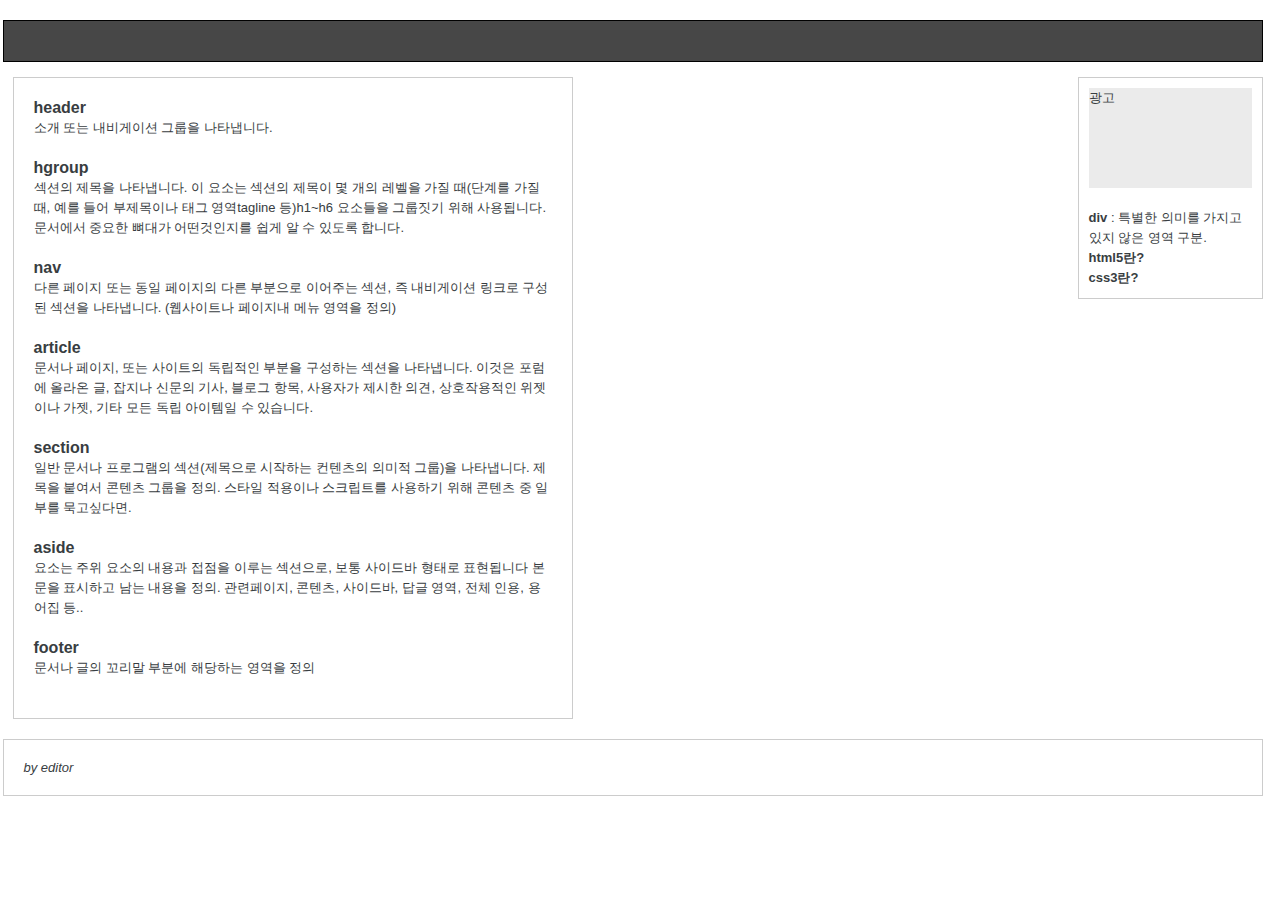
==== Web/athena_guide/index.html @ efa829ae "새 버전 Athena Guide 추가" ====
﻿<!doctype html>
<html lang='kr'>
<head>
	<meta name='Generator' content=''>
	<meta name='Author' content='Pionium'>
	<meta name='Keywords' content='keywords 1, keywords 2, ...'>
	<meta name='Description' content='description here...'>
	<meta charset='UTF-8'>
	<meta name='viewport' content='user-scalable=no, initial-scale=1.0, maximum-scale=1.0, minimum-scale=1.0, width=device-width'>

	<title>TITLE</title>
	
	<!-- JQuery Load Code -->
	<script type='text/javascript' src='./external/jquery-2.1.0.js' charset='UTF-8'></script>

	<!-- Custom External Files -->
	<script type='text/javascript' src='./custom/js.js' charset='UTF-8' defer></script>
	<link type='text/css' rel='stylesheet' href='./custom/css.css' />
	<link rel='shortcut icon' href='./images/icon.jpeg' type='image/x-icon' />
	
<!-- Define Refresh Times
	<meta http-equiv='refresh' content='refresh times with second'> 
-->
	<meta http-equiv='Content-Type' content='text/html; charset=UTF-8'>
	
	<!-- CSS Default Code -->
	<style>
		html,body{width:100%;height:100%;}
		html{overflow-y:scroll;}
		body,div,dl,dt,dd,ul,ol,li,h1,h2,h3,h4,h5,form,fieldset,p,button{margin:0;padding:0;}
		body,h1,h2,h3,h4,input,button{font-size:13px;color:#383d41;}
		body{background-color:#fff;*word-break:break-all;-ms-word-break:break-all;}
		img,fieldset,iframe{border:0 none;}
		li{list-style:none;}
		#wrap{width:760px;margin:0 auto;}
		header{margin-top:20px;padding:20px;border:1px solid #000;background:#474747;}
		hgroup{overflow:hidden;padding-bottom:20px;}
		hgroup h1{float:left;font-size:18px;color:#fff;}
		hgroup h2{float:right;font-weight:normal;color:#fff;opacity:0.8;}
		nav{clear:both;overflow:hidden;}
		nav li{float:left;padding-right:5px;font-family:verdana;}
		nav li span{display:inline-block;padding:3px 10px;border-radius:5px;background-color:#fff;}
		section{float:left;width:518px;margin:15px 10px 20px 10px;padding:20px;border:1px solid #ccc;line-height:20px;}
		article{margin-bottom:20px;}
		article h3{font-size:16px;}
		aside{float:right;width:163px;padding:10px;margin-top:15px;border:1px solid #ccc;line-height:20px;}
		aside .ad{height:100px;margin-bottom:20px;background-color:#ebebeb;}
		footer{clear:both;padding:20px;border:1px solid #ccc;}
	</style>
</head>
<body>
	<div id='warp'>
		<header>
			
		</header>
		<section>
			<article>
				<h3>header</h3>
				소개 또는 내비게이션 그룹을 나타냅니다.	
			</article>
			<article class="aritldi">
				<h3>hgroup</h3>
				섹션의 제목을 나타냅니다. 이 요소는 섹션의 제목이 몇 개의 레벨을 가질 때(단계를 가질 때, 예를 들어 부제목이나 태그 영역tagline 등)h1~h6 요소들을 그룹짓기 위해 사용됩니다.
				문서에서 중요한 뼈대가 어떤것인지를 쉽게 알 수 있도록 합니다.
			</article>
			<article>
				<h3>nav</h3>
				다른 페이지 또는 동일 페이지의 다른 부분으로 이어주는 섹션, 즉 내비게이션 링크로 구성된 섹션을 나타냅니다.
				(웹사이트나 페이지내 메뉴 영역을 정의)
			</article>
			<article>
				<h3>article</h3>
				문서나 페이지, 또는 사이트의 독립적인 부분을 구성하는 섹션을 나타냅니다. 
				이것은 포럼에 올라온 글, 잡지나 신문의 기사, 블로그 항목, 사용자가 제시한 의견, 상호작용적인 위젯이나 가젯, 기타 모든 독립 아이템일 수 있습니다.
			</article>
			<article>
				<h3>section</h3>
				일반 문서나 프로그램의 섹션(제목으로 시작하는 컨텐츠의 의미적 그룹)을 나타냅니다.
				제목을 붙여서 콘텐츠 그룹을 정의.
				스타일 적용이나 스크립트를 사용하기 위해 콘텐츠 중 일부를 묵고싶다면.
			</article>
			<article>
				<h3>aside</h3>
				요소는 주위 요소의 내용과 접점을 이루는 섹션으로, 보통 사이드바 형태로 표현됩니다
				본문을 표시하고 남는 내용을 정의.
				관련페이지, 콘텐츠, 사이드바, 답글 영역, 전체 인용, 용어집 등..
			</article>
			<article>
				<h3>footer</h3>
				문서나 글의 꼬리말 부분에 해당하는 영역을 정의
			</article>
		</section>
		<aside>
			<p class="ad">광고</p>
			<ul>
				<li><b>div</b> : 특별한 의미를 가지고 있지 않은 영역 구분.</li>
				<li><b>html5란?</b></li>
				<li><b>css3란?</b></li>
			</ul>
		</aside>
		<footer>
			<address>by editor</address>
		</footer>
	</div>
</body>
</html>
---- Web/athena_guide/custom/css.css ----
﻿@charset "UTF-8";
@font-face {	font-family: "NanumGothic";	src: url(../fonts/NanumGothic.ttf);}
@font-face {	font-family: "NanumGothicBold";	src: url(../fonts/NanumGothicBold.ttf);}

body,h1,h2,h3,h4,input,button
{
	font-family : "NanumGothic", "NanumGothicBold", verdana, dotum, Helvetica, sans-serif;
	font-size : 13px;
	color : #383d41;
}

#warp
{
	margin-left : 2.5px;
}
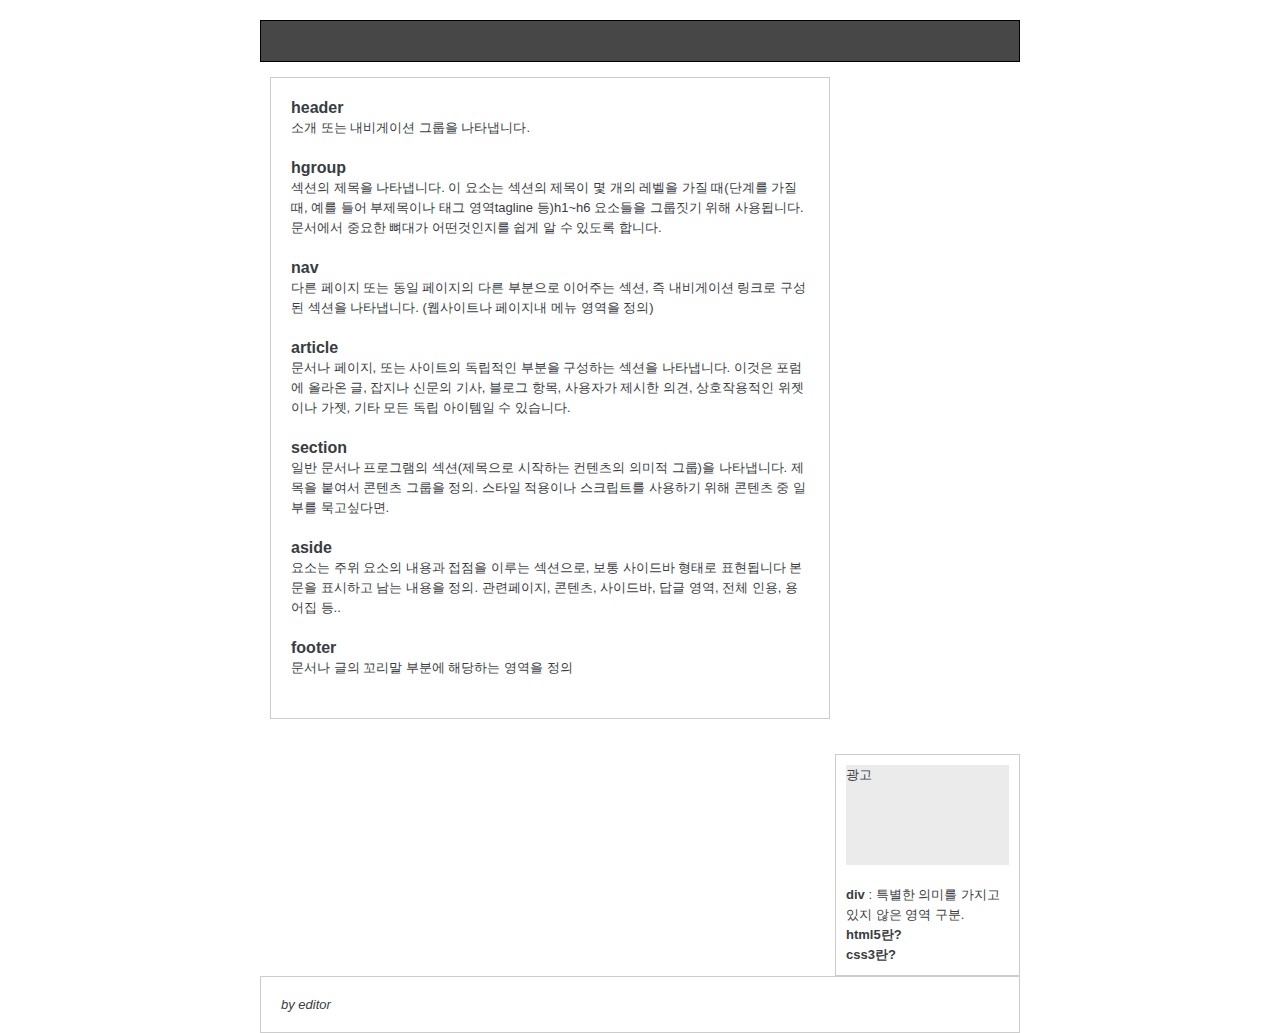
==== commit 70e87ca2: "스크립트 로드 defer 속성값 변경 및 창 리사이즈 함수 추가" ====
--- a/Web/athena_guide/index.html
+++ b/Web/athena_guide/index.html
@@ -14,7 +14,7 @@
 	<script type='text/javascript' src='./external/jquery-2.1.0.js' charset='UTF-8'></script>
 
 	<!-- Custom External Files -->
-	<script type='text/javascript' src='./custom/js.js' charset='UTF-8' defer></script>
+	<script type='text/javascript' src='./custom/js.js' charset='UTF-8' defer='defer'></script>
 	<link type='text/css' rel='stylesheet' href='./custom/css.css' />
 	<link rel='shortcut icon' href='./images/icon.jpeg' type='image/x-icon' />
 	
@@ -49,11 +49,11 @@
 	</style>
 </head>
 <body>
-	<div id='warp'>
+	<div id='wrap'>
 		<header>
 			
 		</header>
-		<section>
+		<section id='main'>
 			<article>
 				<h3>header</h3>
 				소개 또는 내비게이션 그룹을 나타냅니다.	
@@ -90,7 +90,7 @@
 				문서나 글의 꼬리말 부분에 해당하는 영역을 정의
 			</article>
 		</section>
-		<aside>
+		<aside id='right_aside'>
 			<p class="ad">광고</p>
 			<ul>
 				<li><b>div</b> : 특별한 의미를 가지고 있지 않은 영역 구분.</li>
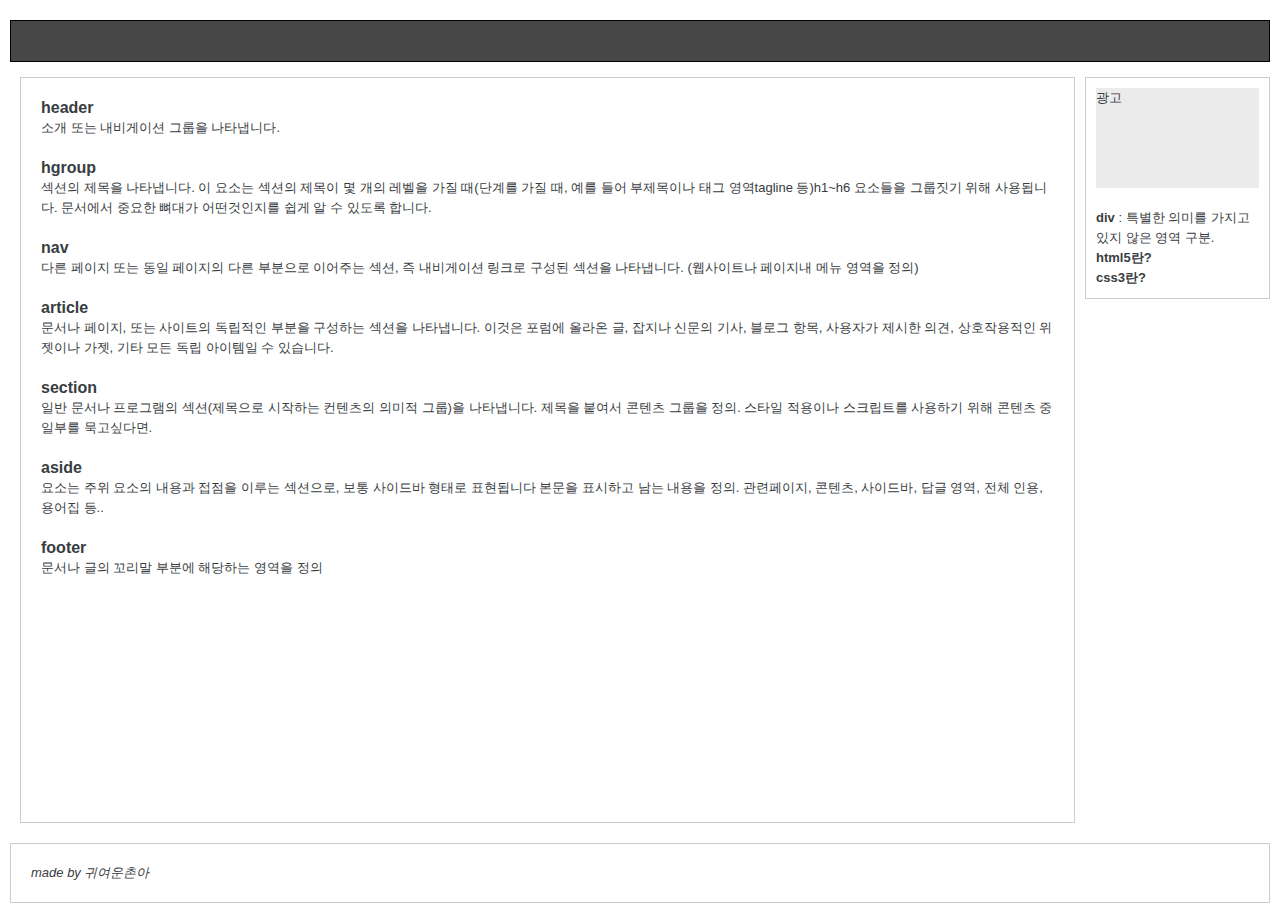
==== commit e9720aa5: "창 사이즈 조절 중 높이 적용" ====
--- a/Web/athena_guide/index.html
+++ b/Web/athena_guide/index.html
@@ -99,7 +99,7 @@
 			</ul>
 		</aside>
 		<footer>
-			<address>by editor</address>
+			<address>made by 귀여운촌아</address>
 		</footer>
 	</div>
 </body>
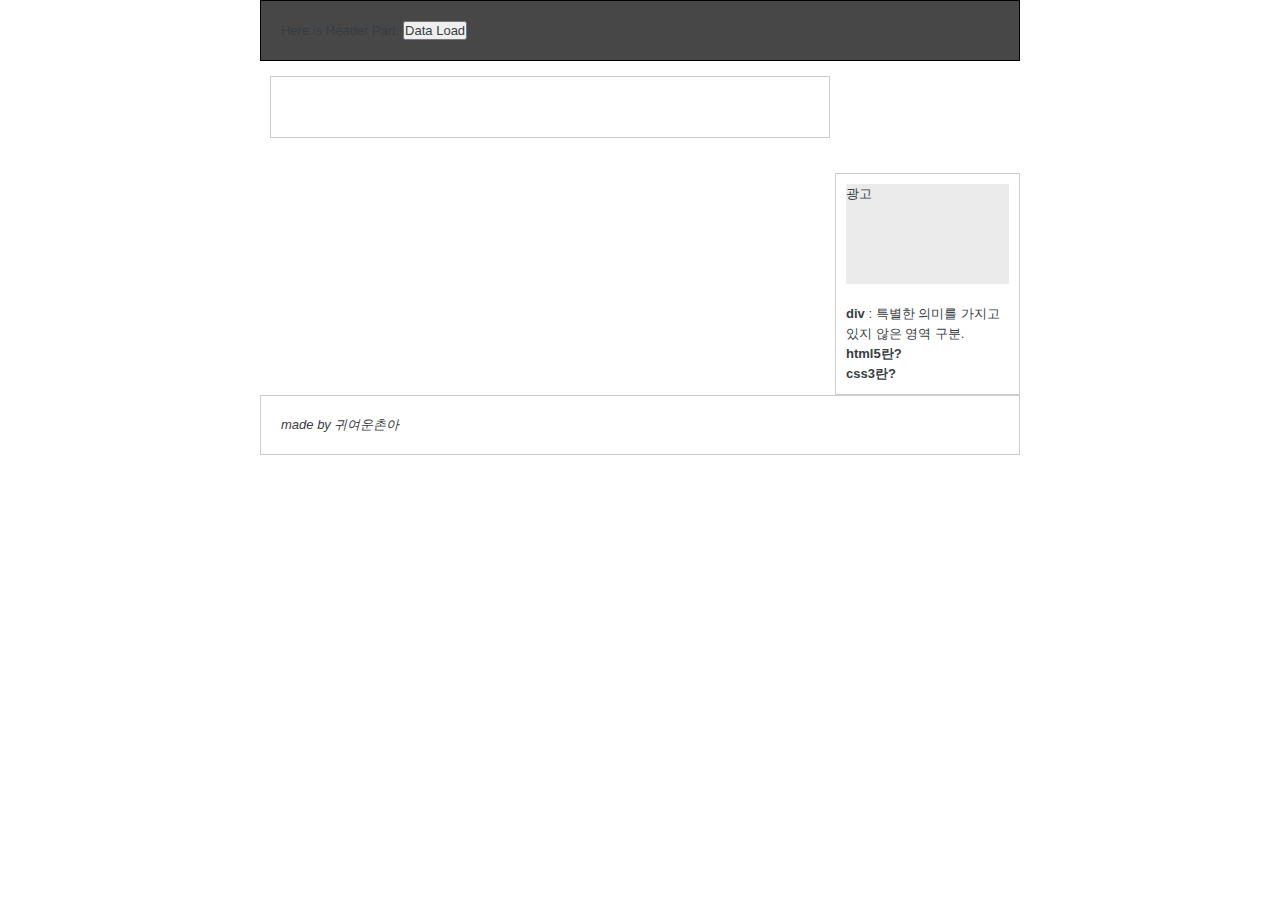
==== commit 93f4b989: "main 섹션 article 정리 및 data load 버튼 추가" ====
--- a/Web/athena_guide/index.html
+++ b/Web/athena_guide/index.html
@@ -33,7 +33,7 @@
 		img,fieldset,iframe{border:0 none;}
 		li{list-style:none;}
 		#wrap{width:760px;margin:0 auto;}
-		header{margin-top:20px;padding:20px;border:1px solid #000;background:#474747;}
+		header{padding:20px;border:1px solid #000;background:#474747;}
 		hgroup{overflow:hidden;padding-bottom:20px;}
 		hgroup h1{float:left;font-size:18px;color:#fff;}
 		hgroup h2{float:right;font-weight:normal;color:#fff;opacity:0.8;}
@@ -51,43 +51,15 @@
 <body>
 	<div id='wrap'>
 		<header>
-			
+			Here is Header Part.
+			<button type='button' name='Data Load' onclick='load_data();'>Data Load</button>
 		</header>
 		<section id='main'>
-			<article>
-				<h3>header</h3>
-				소개 또는 내비게이션 그룹을 나타냅니다.	
+			<article class='art_header'>
 			</article>
-			<article class="aritldi">
-				<h3>hgroup</h3>
-				섹션의 제목을 나타냅니다. 이 요소는 섹션의 제목이 몇 개의 레벨을 가질 때(단계를 가질 때, 예를 들어 부제목이나 태그 영역tagline 등)h1~h6 요소들을 그룹짓기 위해 사용됩니다.
-				문서에서 중요한 뼈대가 어떤것인지를 쉽게 알 수 있도록 합니다.
+			<article class='art_main'>
 			</article>
-			<article>
-				<h3>nav</h3>
-				다른 페이지 또는 동일 페이지의 다른 부분으로 이어주는 섹션, 즉 내비게이션 링크로 구성된 섹션을 나타냅니다.
-				(웹사이트나 페이지내 메뉴 영역을 정의)
-			</article>
-			<article>
-				<h3>article</h3>
-				문서나 페이지, 또는 사이트의 독립적인 부분을 구성하는 섹션을 나타냅니다. 
-				이것은 포럼에 올라온 글, 잡지나 신문의 기사, 블로그 항목, 사용자가 제시한 의견, 상호작용적인 위젯이나 가젯, 기타 모든 독립 아이템일 수 있습니다.
-			</article>
-			<article>
-				<h3>section</h3>
-				일반 문서나 프로그램의 섹션(제목으로 시작하는 컨텐츠의 의미적 그룹)을 나타냅니다.
-				제목을 붙여서 콘텐츠 그룹을 정의.
-				스타일 적용이나 스크립트를 사용하기 위해 콘텐츠 중 일부를 묵고싶다면.
-			</article>
-			<article>
-				<h3>aside</h3>
-				요소는 주위 요소의 내용과 접점을 이루는 섹션으로, 보통 사이드바 형태로 표현됩니다
-				본문을 표시하고 남는 내용을 정의.
-				관련페이지, 콘텐츠, 사이드바, 답글 영역, 전체 인용, 용어집 등..
-			</article>
-			<article>
-				<h3>footer</h3>
-				문서나 글의 꼬리말 부분에 해당하는 영역을 정의
+			<article class='art_footer'>
 			</article>
 		</section>
 		<aside id='right_aside'>
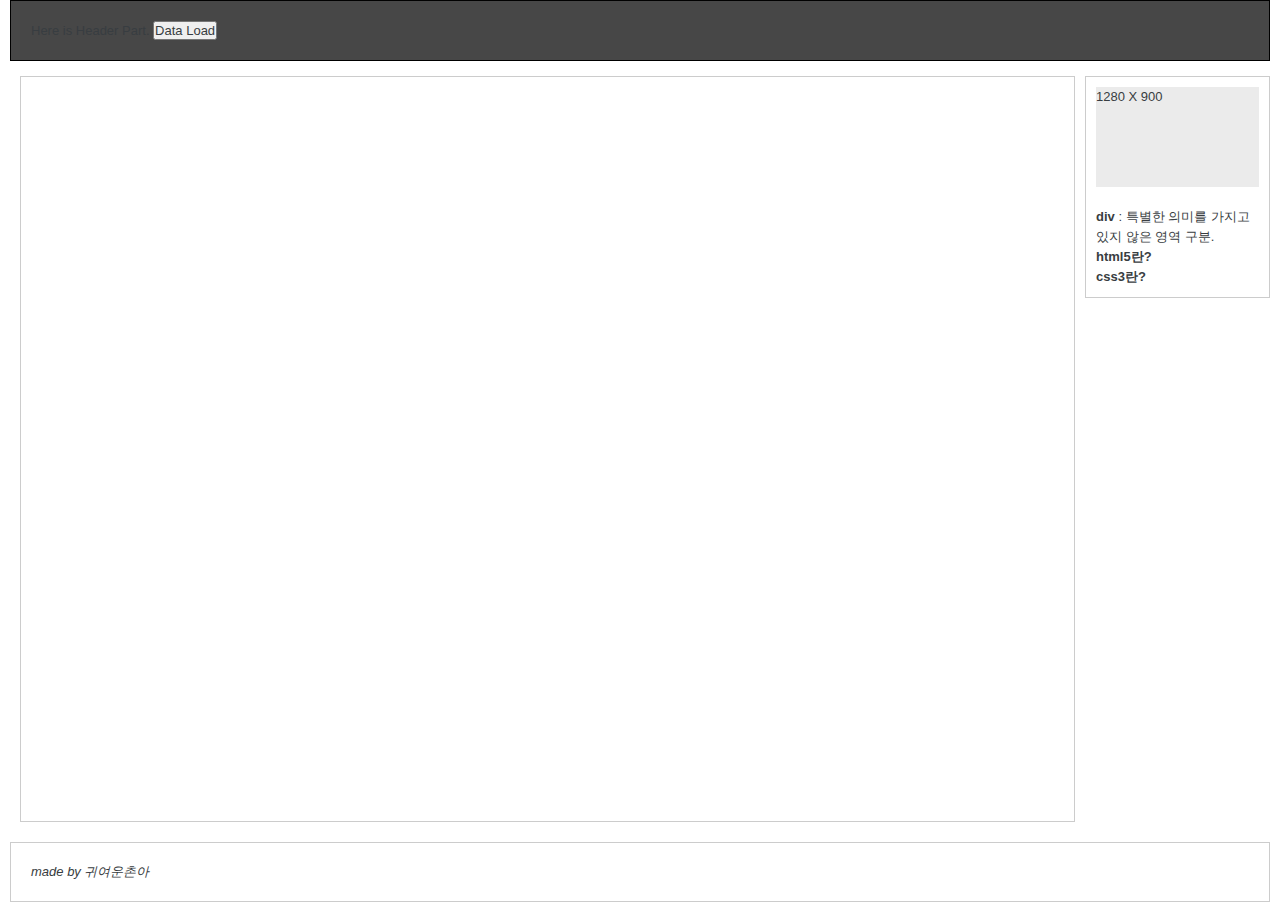
==== commit 0f3dfded: "data load 함수 추가 및 높이 조절 개선" ====
--- a/Web/athena_guide/index.html
+++ b/Web/athena_guide/index.html
@@ -52,7 +52,7 @@
 	<div id='wrap'>
 		<header>
 			Here is Header Part.
-			<button type='button' name='Data Load' onclick='load_data();'>Data Load</button>
+			<button type='button' name='Data_Load' onclick='load_data();'>Data Load</button>
 		</header>
 		<section id='main'>
 			<article class='art_header'>
